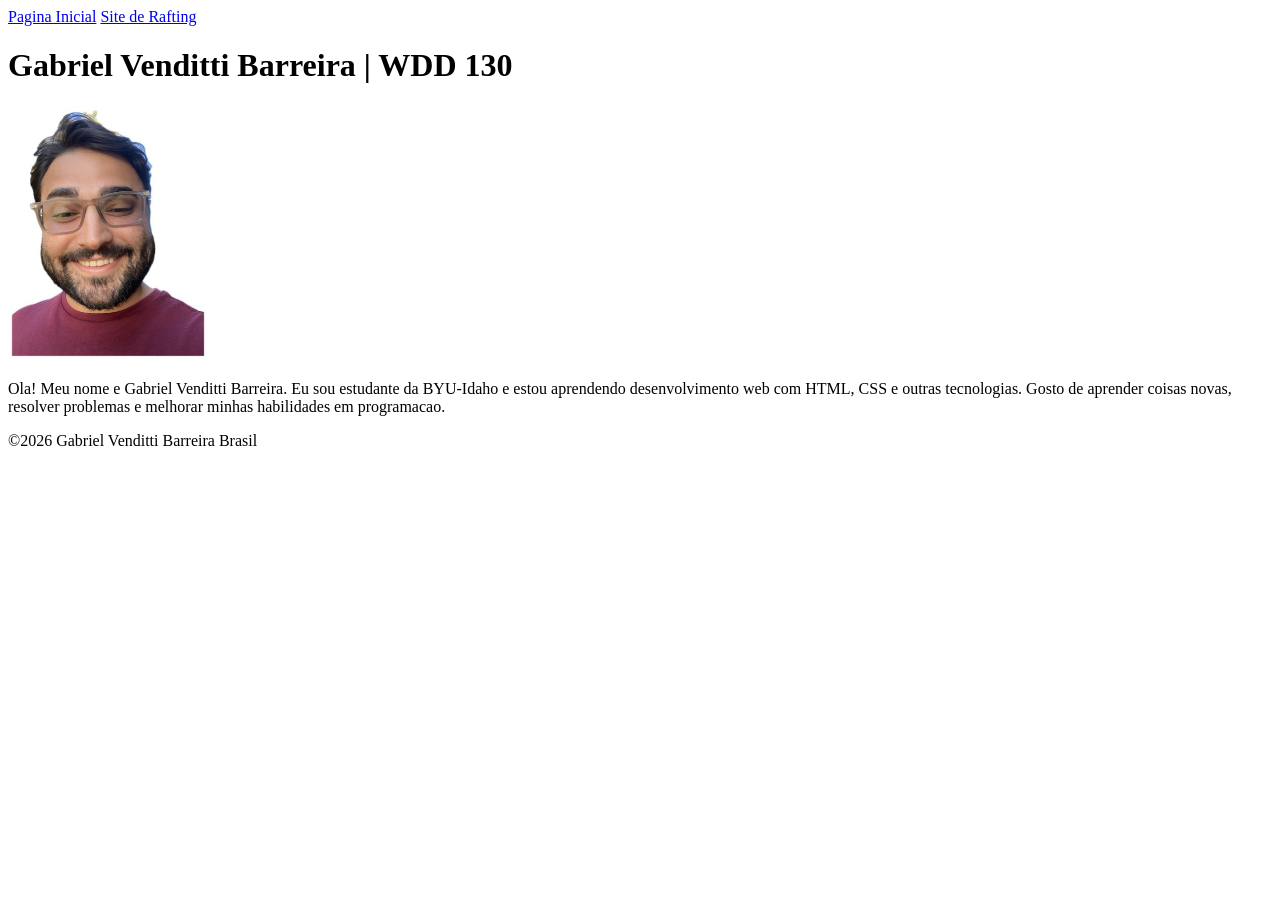
==== index.html @ ea941fb7 "Add student home page" ====
<!DOCTYPE html>
<html lang="pt-BR">
  <head>
    <meta charset="utf-8">
    <meta name="viewport" content="width=device-width,initial-scale=1.0">
    <title>Gabriel Venditti Barreira | WDD 130</title>
  </head>
  <body>
    <header>
      <nav>
        <a href="#">Pagina Inicial</a>
        <a href="wwr/">Site de Rafting</a>
      </nav>
    </header>
    <main>
      <h1>Gabriel Venditti Barreira | WDD 130</h1>
      <img src="imagens/perfil.jpg" alt="Ola, meu nome e Gabriel Venditti Barreira" width="200">
      <p>Ola! Meu nome e Gabriel Venditti Barreira. Eu sou estudante da BYU-Idaho e estou aprendendo desenvolvimento web com HTML, CSS e outras tecnologias. Gosto de aprender coisas novas, resolver problemas e melhorar minhas habilidades em programacao.</p>
    </main>
    <footer>
      <p>&copy;2026 Gabriel Venditti Barreira Brasil</p>
    </footer>
  </body>
</html>
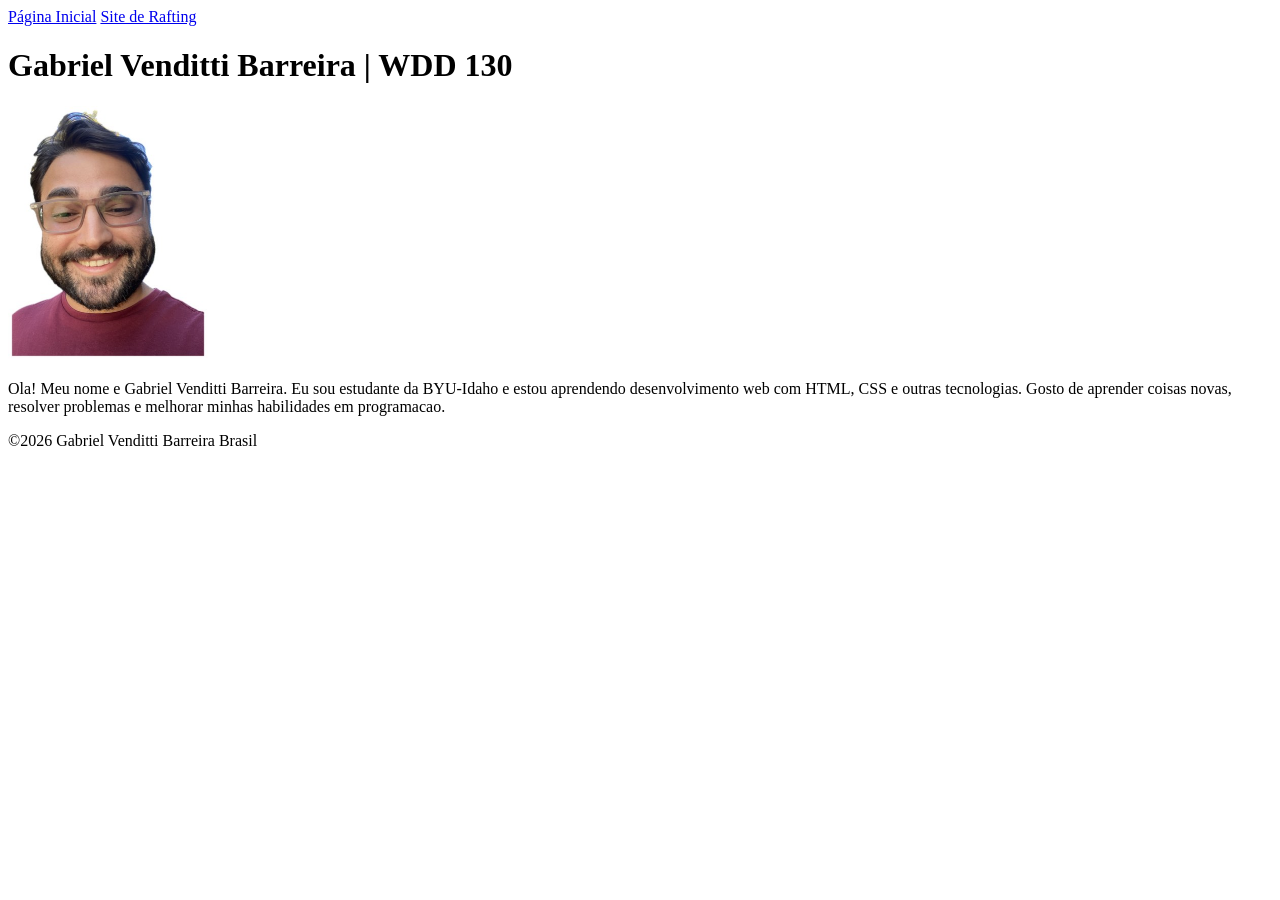
==== commit ab2d0173: "Fix homepage nav label" ====
--- a/index.html
+++ b/index.html
@@ -8,7 +8,7 @@
   <body>
     <header>
       <nav>
-        <a href="#">Pagina Inicial</a>
+        <a href="#">Página Inicial</a>
         <a href="wwr/">Site de Rafting</a>
       </nav>
     </header>
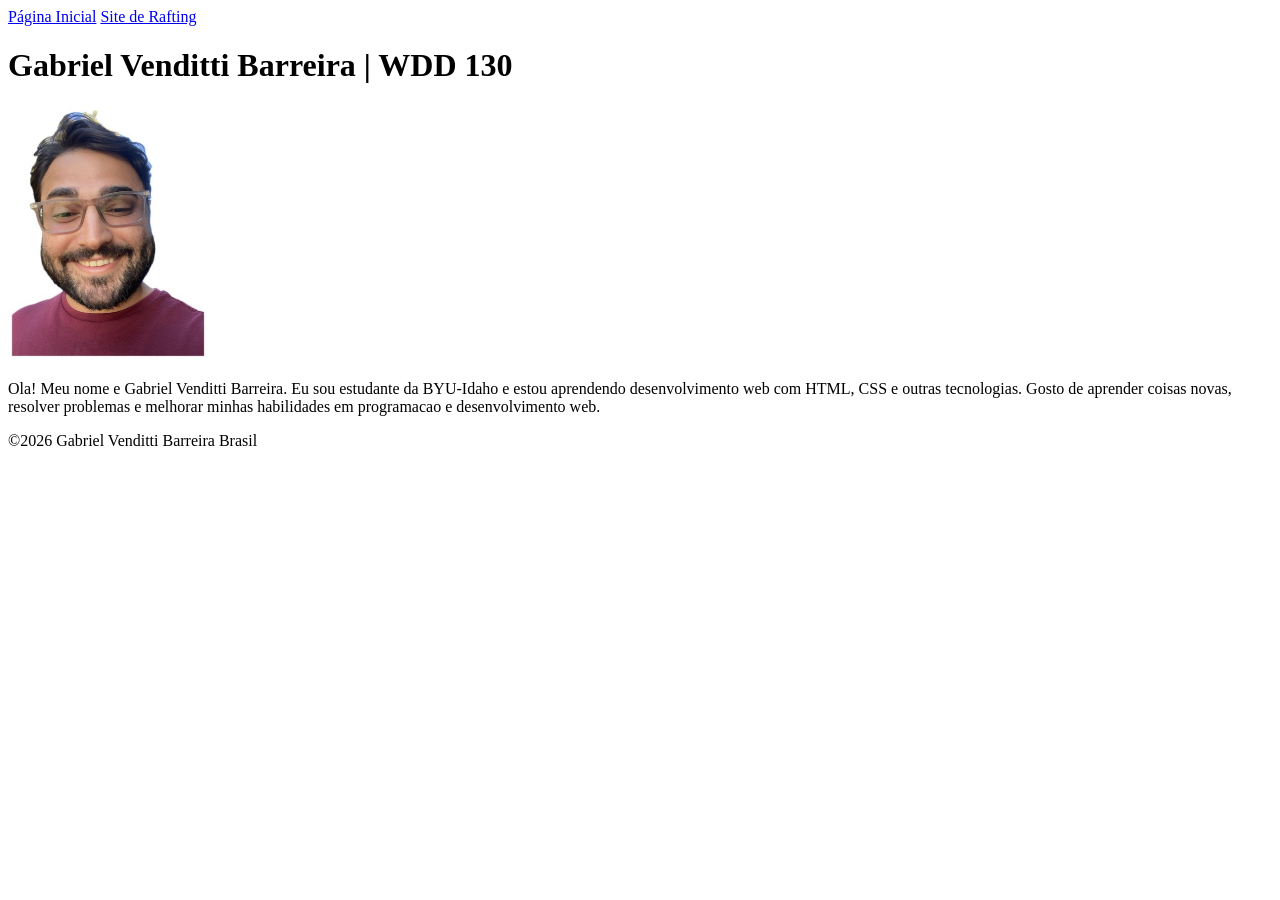
==== commit decc53a6: "Trigger homepage redeploy" ====
--- a/index.html
+++ b/index.html
@@ -15,7 +15,7 @@
     <main>
       <h1>Gabriel Venditti Barreira | WDD 130</h1>
       <img src="imagens/perfil.jpg" alt="Ola, meu nome e Gabriel Venditti Barreira" width="200">
-      <p>Ola! Meu nome e Gabriel Venditti Barreira. Eu sou estudante da BYU-Idaho e estou aprendendo desenvolvimento web com HTML, CSS e outras tecnologias. Gosto de aprender coisas novas, resolver problemas e melhorar minhas habilidades em programacao.</p>
+      <p>Ola! Meu nome e Gabriel Venditti Barreira. Eu sou estudante da BYU-Idaho e estou aprendendo desenvolvimento web com HTML, CSS e outras tecnologias. Gosto de aprender coisas novas, resolver problemas e melhorar minhas habilidades em programacao e desenvolvimento web.</p>
     </main>
     <footer>
       <p>&copy;2026 Gabriel Venditti Barreira Brasil</p>
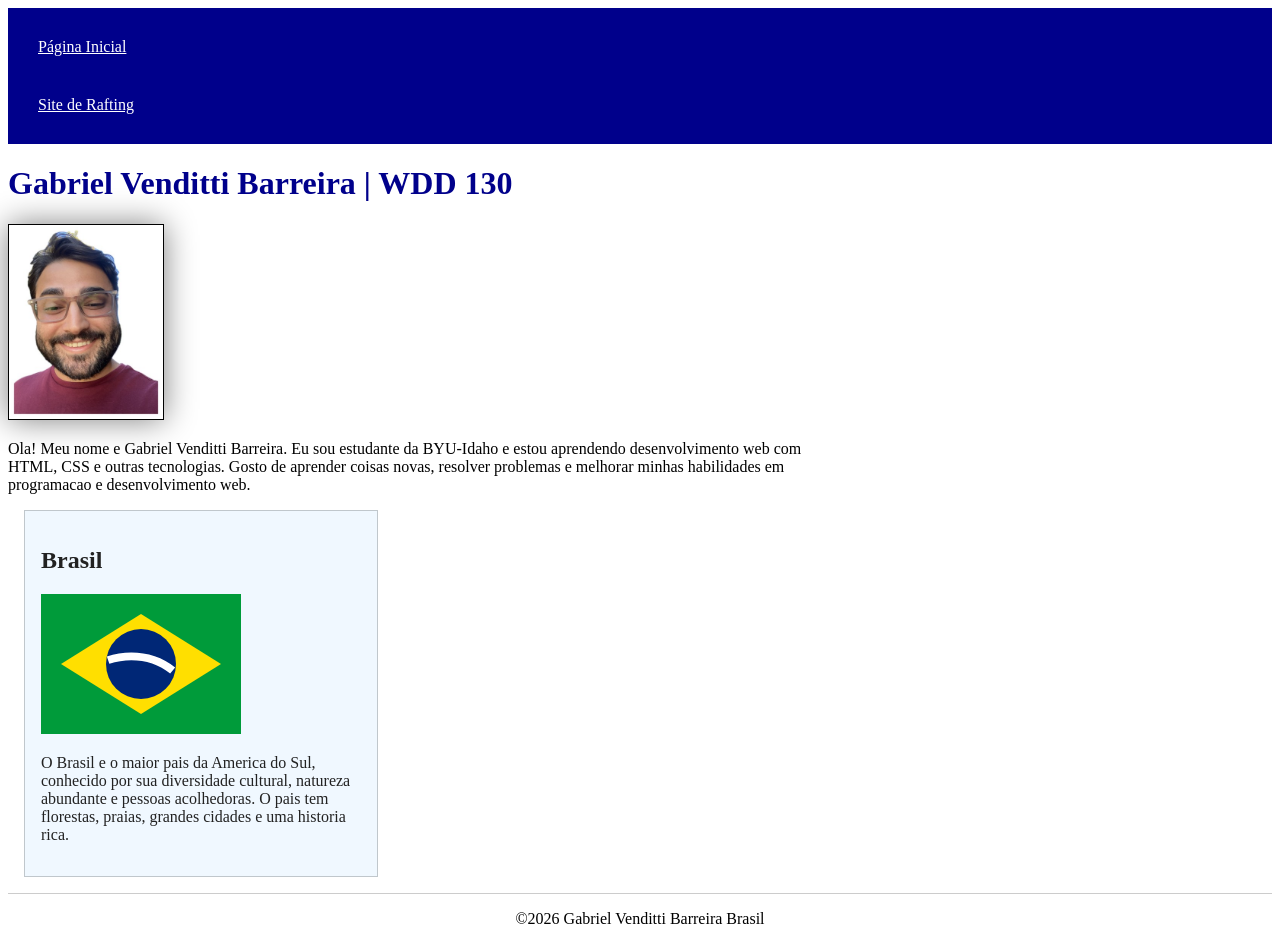
==== commit 9578ded0: "Melhora pagina inicial semana 02" ====
--- a/index.html
+++ b/index.html
@@ -4,6 +4,9 @@
     <meta charset="utf-8">
     <meta name="viewport" content="width=device-width,initial-scale=1.0">
     <title>Gabriel Venditti Barreira | WDD 130</title>
+    <meta name="description" content="Pagina inicial de Gabriel Venditti Barreira para o curso WDD 130, com informacoes pessoais e atividades de desenvolvimento web.">
+    <meta name="author" content="Gabriel Venditti Barreira">
+    <link rel="stylesheet" href="estilos/estilos.css">
   </head>
   <body>
     <header>
@@ -17,6 +20,11 @@
       <img src="imagens/perfil.jpg" alt="Ola, meu nome e Gabriel Venditti Barreira" width="200">
       <p>Ola! Meu nome e Gabriel Venditti Barreira. Eu sou estudante da BYU-Idaho e estou aprendendo desenvolvimento web com HTML, CSS e outras tecnologias. Gosto de aprender coisas novas, resolver problemas e melhorar minhas habilidades em programacao e desenvolvimento web.</p>
     </main>
+    <aside>
+      <h2>Brasil</h2>
+      <img src="imagens/bandeira-brasil.svg" alt="Bandeira do Brasil">
+      <p>O Brasil e o maior pais da America do Sul, conhecido por sua diversidade cultural, natureza abundante e pessoas acolhedoras. O pais tem florestas, praias, grandes cidades e uma historia rica.</p>
+    </aside>
     <footer>
       <p>&copy;2026 Gabriel Venditti Barreira Brasil</p>
     </footer>
--- a/estilos/estilos.css
+++ b/estilos/estilos.css
@@ -0,0 +1,50 @@
+nav {
+    background-color: darkblue;
+    padding: 10px;
+}
+
+nav a {
+    color: white;
+    display: block;
+    padding: 20px;
+}
+
+h1 {
+    color: darkblue;
+}
+
+main {
+    max-width: 840px;
+}
+
+main img {
+    width: 150px;
+    height: auto;
+    border: 1px solid black;
+    padding: 2px;
+    box-shadow: 0 0 30px gray;
+}
+
+p {
+    padding: 0;
+}
+
+aside {
+    width: 20rem;
+    margin: 1rem;
+    border: 1px solid rgb(0 0 0 / 0.2);
+    padding: 1rem;
+    background-color: #f0f8ff;
+    color: #222;
+}
+
+aside img {
+    width: 200px;
+    height: auto;
+}
+
+footer {
+    margin-top: 1rem;
+    border-top: 1px solid rgb(0 0 0 / 0.2);
+    text-align: center;
+}
